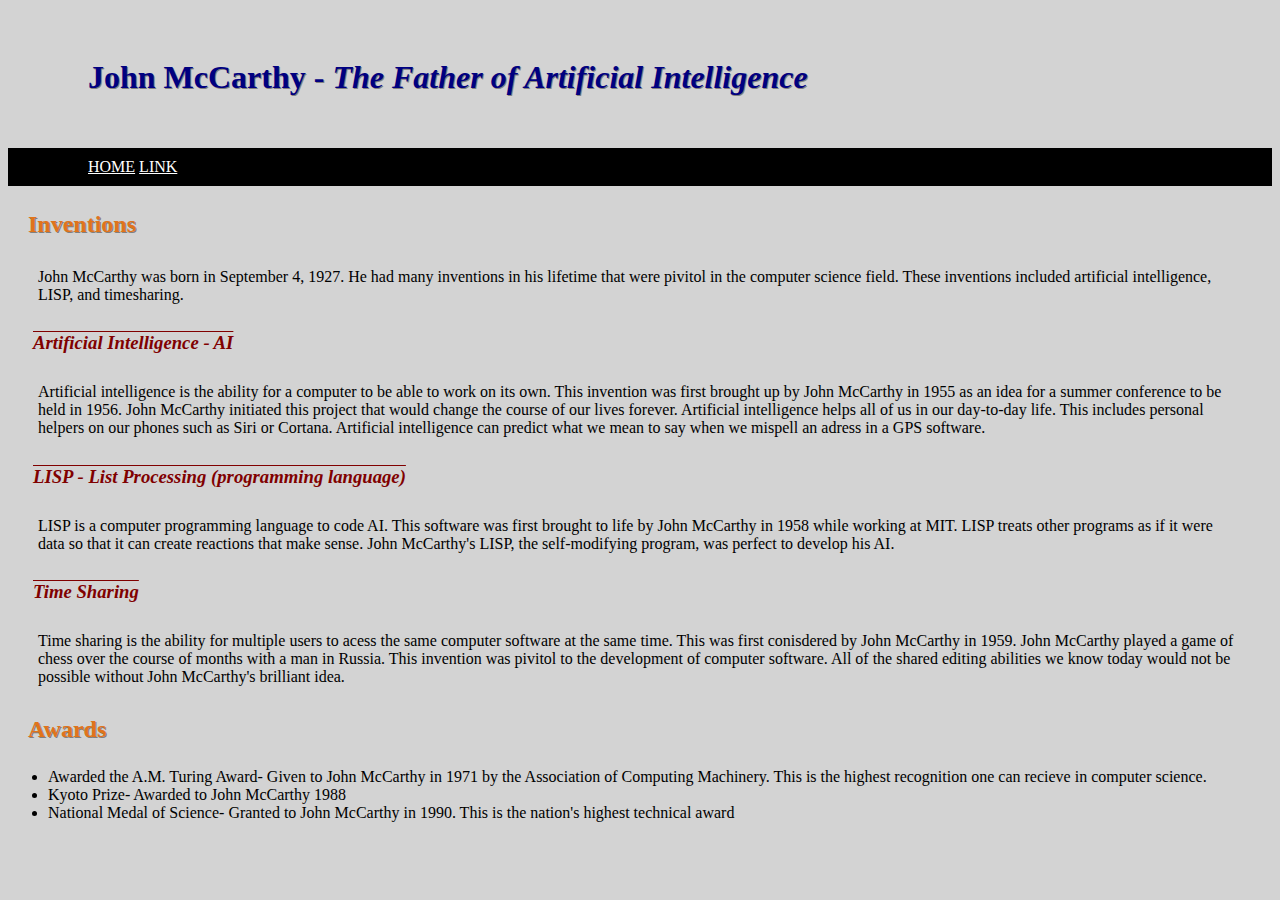
==== index.html @ 8bcbbfb1 "Updated website" ====
<!DOCTYPE html>
<html>
<head>
  <!-- Link your css file here -->
  <link rel="stylesheet" href="style.css">
  
  <!-- Create a title for your website tab -->
<title>John McCarthy</title>

</head>
<body>
  <div class="title">
    <h1>John McCarthy - <i>The Father of Artificial Intelligence</i></h1>
  </div>
  <div class="navigation">
    <a href="index.html">HOME</a>
    <a href="citation.html">LINK</a>
  </div>
  <div>
    <h2>Inventions</h2>
    <p>
      John McCarthy was born in September 4, 1927.
       He had many inventions in his lifetime that were pivitol in the computer science field.
      These inventions included artificial intelligence, LISP, and timesharing.
    </p>
    <div>
      <h3>Artificial Intelligence - AI</h3>
      <p>
        Artificial intelligence is the ability for a computer to be able to work on its own.
        This invention was first brought up by John McCarthy in 1955 as an idea for a summer conference to be held in 1956.
        John McCarthy initiated this project that would change the course of our lives forever.
        Artificial intelligence helps all of us in our day-to-day life. 
        This includes personal helpers on our phones such as Siri or Cortana.
        Artificial intelligence can predict what we mean to say when we mispell an adress in a GPS software.
      </p>
    </div>
    <div>
    <h3>LISP - List Processing (programming language)</h3>
    <p>
      LISP is a computer programming language to code AI.
      This software was first brought to life by John McCarthy in 1958 while working at MIT.
      LISP treats other programs as if it were data so that it can create reactions that make sense.
      John McCarthy's LISP, the self-modifying program, was perfect to develop his AI.
    </p>
    </div>
    <div>
      <h3>Time Sharing</h3>
      <p>
        Time sharing is the ability for multiple users to acess the same computer software at the same time.
        This was first conisdered by John McCarthy in 1959.
        John McCarthy played a game of chess over the course of months with a man in Russia.
        This invention was pivitol to the development of computer software.
        All of the shared editing abilities we know today would not be possible without John McCarthy's brilliant idea.
      </p>
    </div>
  </div>
  <div>
    <h2>Awards</h2>
    <ul>
      <li>Awarded the A.M. Turing Award- Given to John McCarthy in 1971 by the Association of Computing Machinery.
        This is the highest recognition one can recieve in computer science.
      </li>
      <li>Kyoto Prize- Awarded to John McCarthy 1988</li>
      <li>National Medal of Science- Granted to John McCarthy in 1990.
        This is the nation's highest technical award
      </li>
    </ul>
  </div>
  
  <!-- Link your script file here -->
  <script src="script.js"></script>
  
</body>
</html>
---- style.css ----
body {
  background-color: lightgrey;
}

h2 {
  padding: 5px 20px;
  color: rgb(224, 116, 27);
  text-shadow: 1px 1px gray;
}

h3{
  font-style: italic;
  color: maroon;
  text-decoration: overline;
  padding: 5px 25px;
}

p {
 padding: 5px 30px;
}

a {
  color: white;
}

.title {
  padding: 30px 80px;
  color:navy;
  text-shadow: 1px 1px gray;
}

.navigation{
  padding: 10px 80px;
  background-color: black;
}
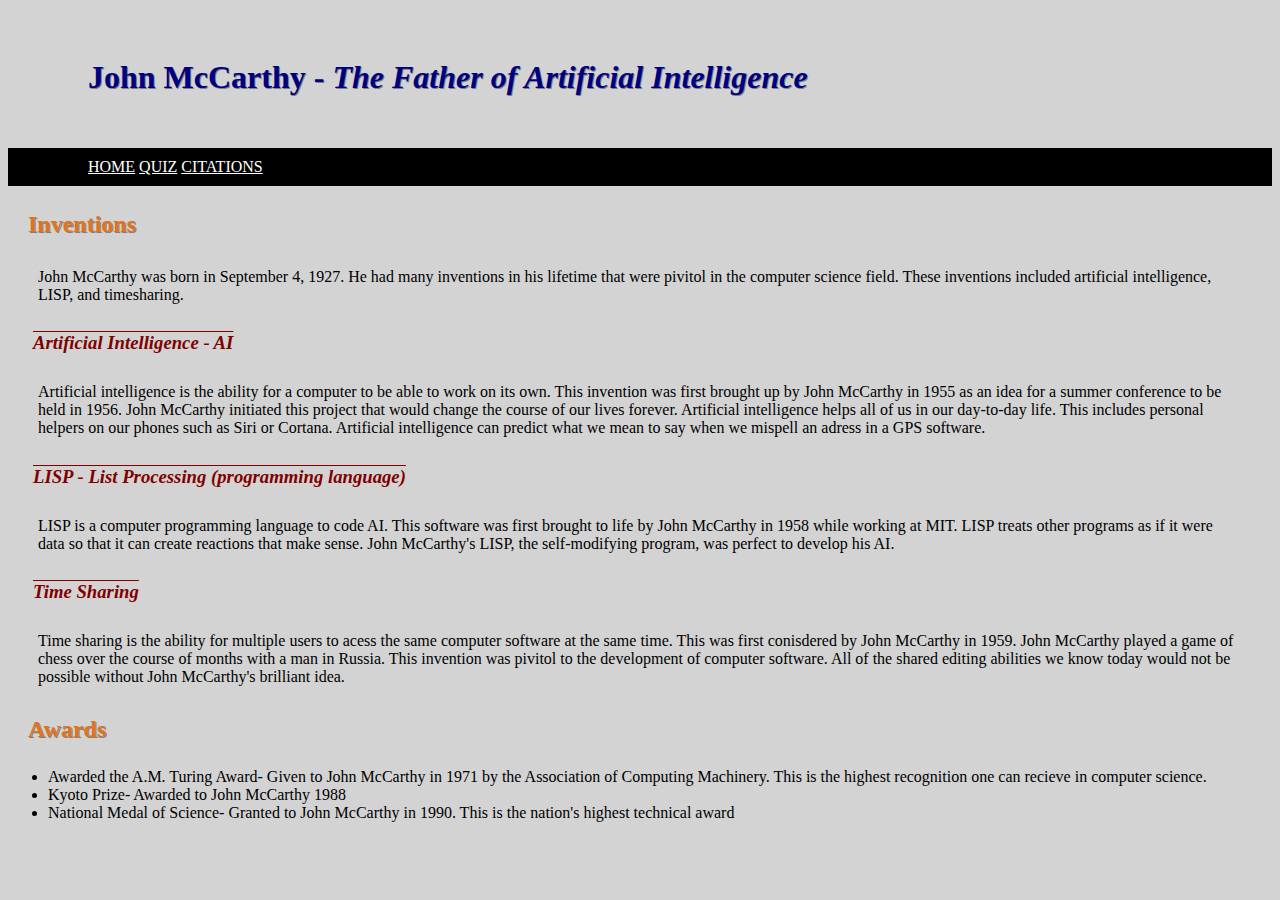
==== commit 2aa31cfa: "Updated Website" ====
--- a/index.html
+++ b/index.html
@@ -14,7 +14,8 @@
   </div>
   <div class="navigation">
     <a href="index.html">HOME</a>
-    <a href="citation.html">LINK</a>
+    <a href="quiz.html">QUIZ</a>
+    <a href="citation.html">CITATIONS</a>
   </div>
   <div>
     <h2>Inventions</h2>
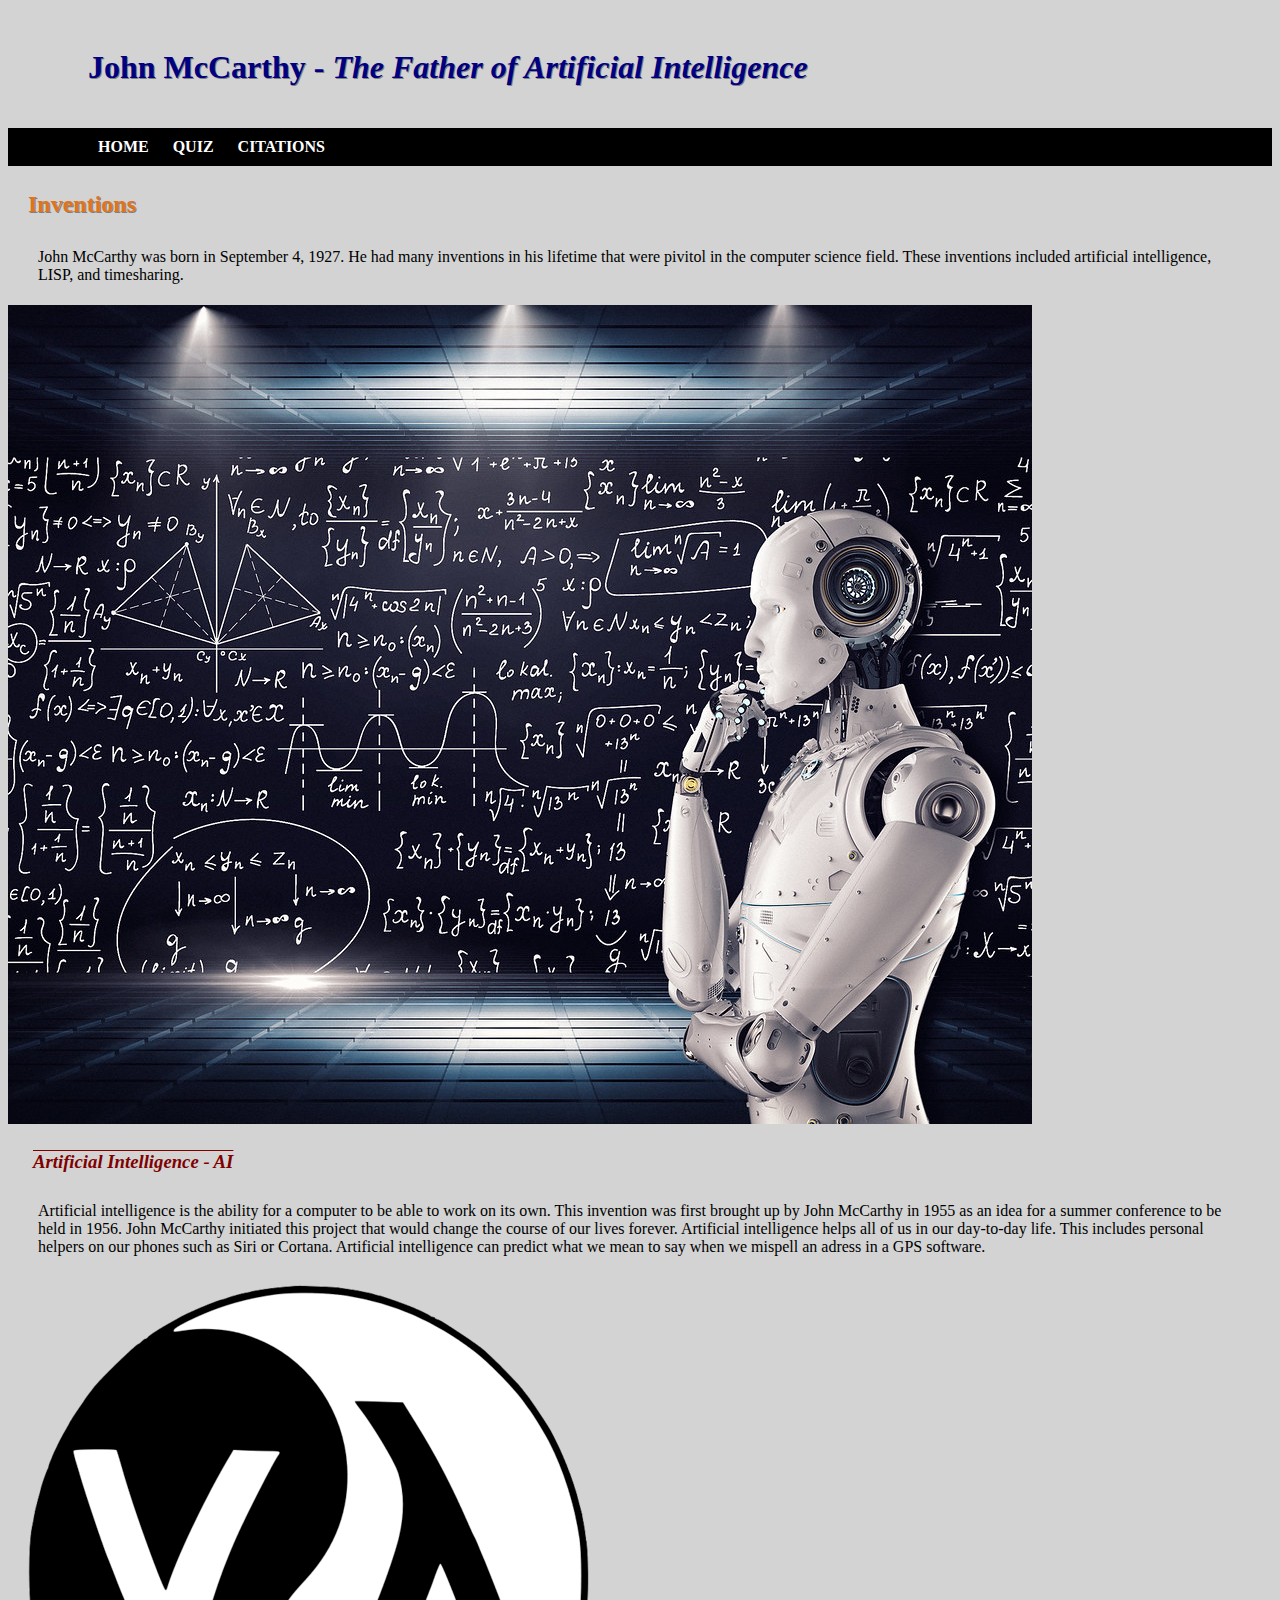
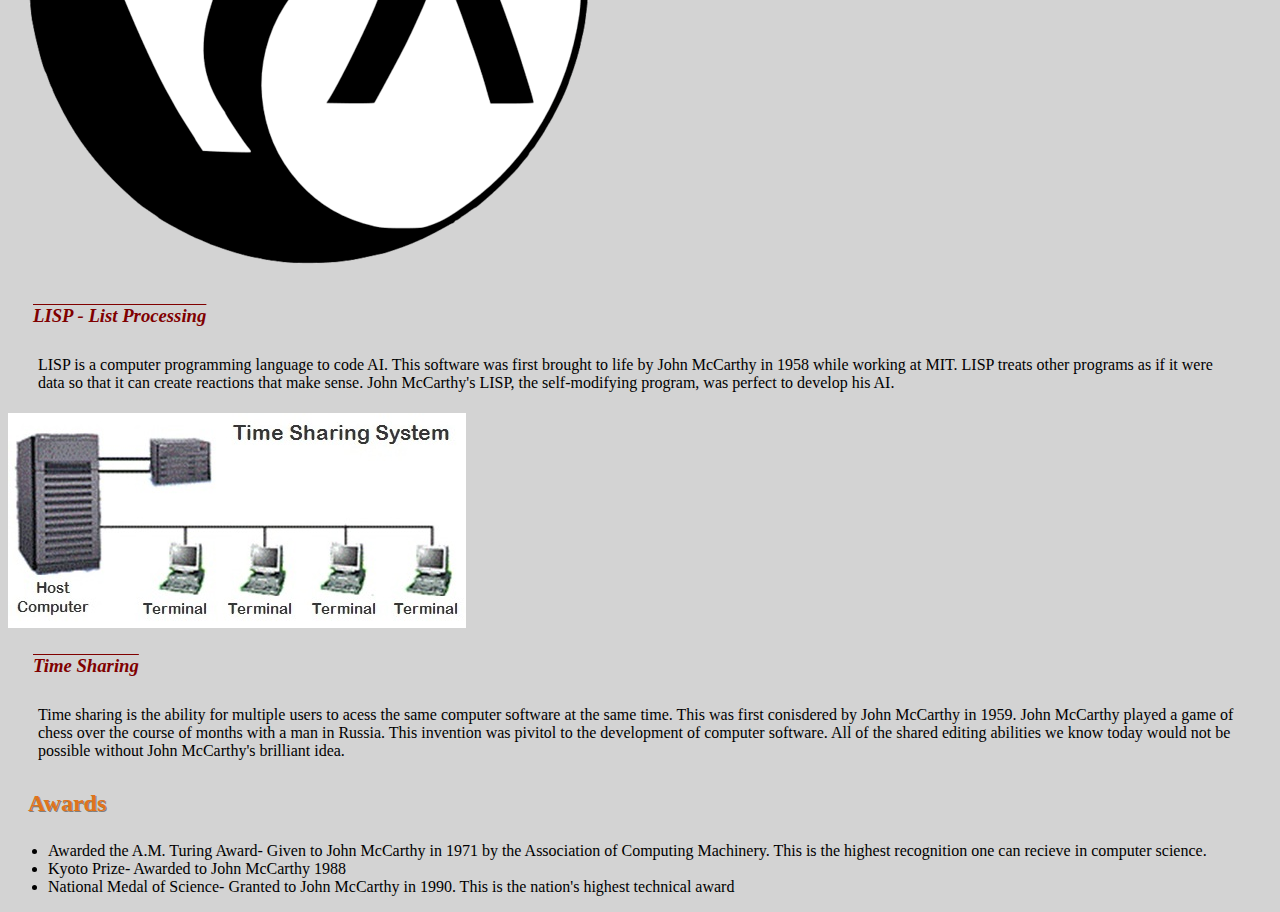
==== commit 7b6466f5: "Updated Website" ====
--- a/index.html
+++ b/index.html
@@ -13,9 +13,9 @@
     <h1>John McCarthy - <i>The Father of Artificial Intelligence</i></h1>
   </div>
   <div class="navigation">
-    <a href="index.html">HOME</a>
-    <a href="quiz.html">QUIZ</a>
-    <a href="citation.html">CITATIONS</a>
+    <a class="link" href="index.html">HOME</a>
+    <a class="link" href="quiz.html">QUIZ</a>
+    <a class="link" href="citation.html">CITATIONS</a>
   </div>
   <div>
     <h2>Inventions</h2>
@@ -25,6 +25,7 @@
       These inventions included artificial intelligence, LISP, and timesharing.
     </p>
     <div>
+      <img src="Resources/AI.jpg" alt="Robot trying to solve a math problem">
       <h3>Artificial Intelligence - AI</h3>
       <p>
         Artificial intelligence is the ability for a computer to be able to work on its own.
@@ -36,7 +37,8 @@
       </p>
     </div>
     <div>
-    <h3>LISP - List Processing (programming language)</h3>
+      <img src="Resources/LISP.png" alt="LISP logo">
+    <h3>LISP - List Processing</h3>
     <p>
       LISP is a computer programming language to code AI.
       This software was first brought to life by John McCarthy in 1958 while working at MIT.
@@ -45,6 +47,7 @@
     </p>
     </div>
     <div>
+      <img src="Resources/download.jpg" alt="Time sharing system">
       <h3>Time Sharing</h3>
       <p>
         Time sharing is the ability for multiple users to acess the same computer software at the same time.
--- a/style.css
+++ b/style.css
@@ -24,7 +24,7 @@
 }
 
 .title {
-  padding: 30px 80px;
+  padding: 20px 80px;
   color:navy;
   text-shadow: 1px 1px gray;
 }
@@ -33,3 +33,9 @@
   padding: 10px 80px;
   background-color: black;
 }
+
+.link{
+  padding:0px 10px;
+  font-weight:bold;
+  text-decoration:none;
+}
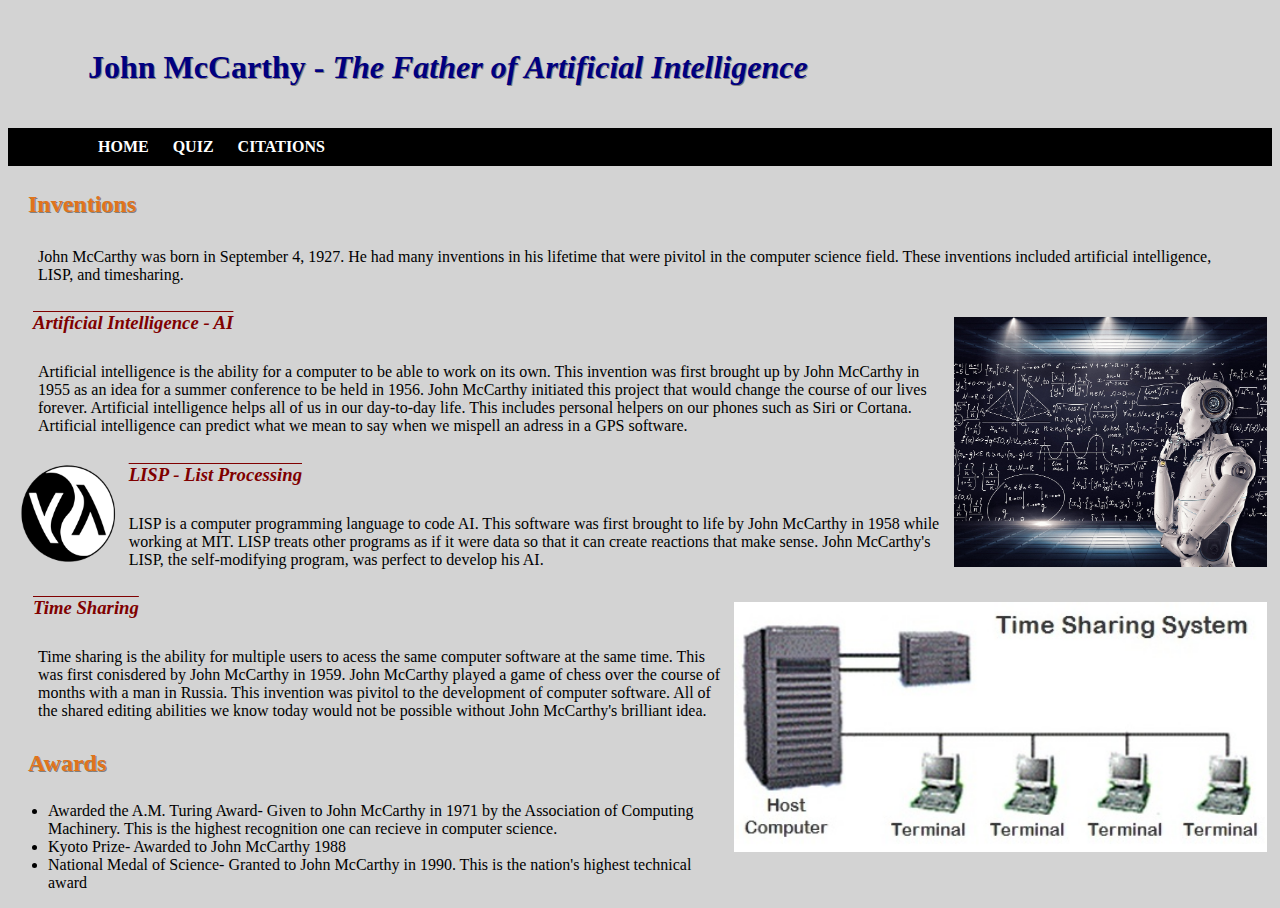
==== commit bd9b854e: "Updated website" ====
--- a/index.html
+++ b/index.html
@@ -25,7 +25,7 @@
       These inventions included artificial intelligence, LISP, and timesharing.
     </p>
     <div>
-      <img src="Resources/AI.jpg" alt="Robot trying to solve a math problem">
+      <img class="imgR" src="Resources/AI.jpg" alt="Robot trying to solve a math problem">
       <h3>Artificial Intelligence - AI</h3>
       <p>
         Artificial intelligence is the ability for a computer to be able to work on its own.
@@ -37,7 +37,7 @@
       </p>
     </div>
     <div>
-      <img src="Resources/LISP.png" alt="LISP logo">
+      <img class="imgL" src="Resources/LISP.png" alt="LISP logo">
     <h3>LISP - List Processing</h3>
     <p>
       LISP is a computer programming language to code AI.
@@ -47,7 +47,7 @@
     </p>
     </div>
     <div>
-      <img src="Resources/download.jpg" alt="Time sharing system">
+      <img class ="imgR" src="Resources/download.jpg" alt="Time sharing system">
       <h3>Time Sharing</h3>
       <p>
         Time sharing is the ability for multiple users to acess the same computer software at the same time.
--- a/style.css
+++ b/style.css
@@ -39,3 +39,15 @@
   font-weight:bold;
   text-decoration:none;
 }
+
+.imgR{
+  float:right;
+  height:250px;
+  padding:10px 5px;
+}
+
+.imgL{
+  float:left;
+  height: 100px;
+  padding:5px 10px;
+}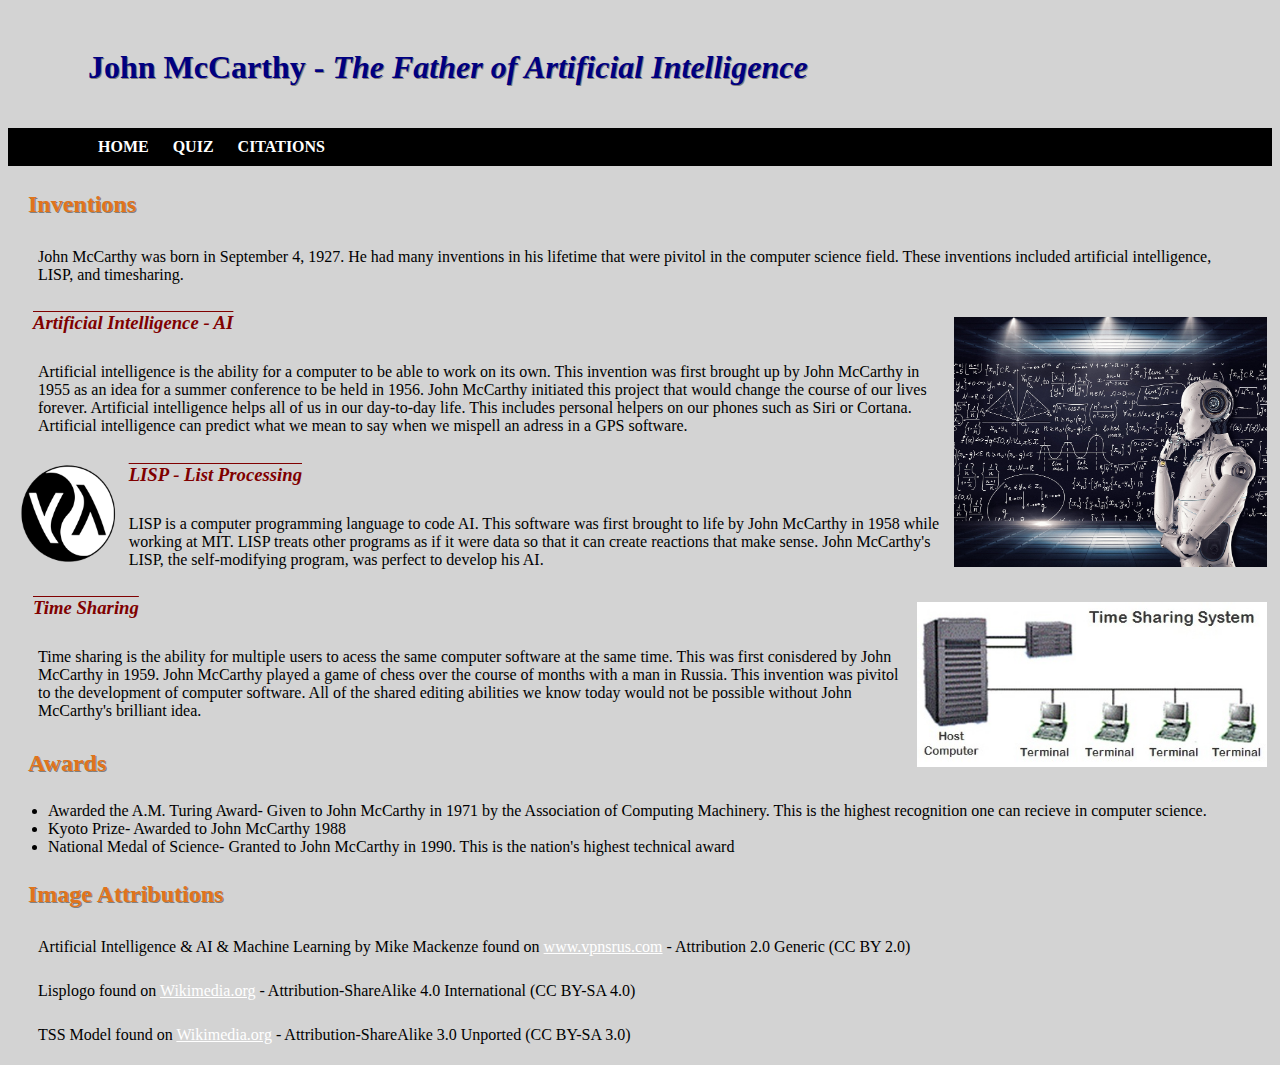
==== commit 0fe5c231: "Updated website and created quiz" ====
--- a/index.html
+++ b/index.html
@@ -26,6 +26,7 @@
     </p>
     <div>
       <img class="imgR" src="Resources/AI.jpg" alt="Robot trying to solve a math problem">
+
       <h3>Artificial Intelligence - AI</h3>
       <p>
         Artificial intelligence is the ability for a computer to be able to work on its own.
@@ -47,7 +48,7 @@
     </p>
     </div>
     <div>
-      <img class ="imgR" src="Resources/download.jpg" alt="Time sharing system">
+      <img class="imgR2" src="Resources/download.jpg" alt="Time sharing system">
       <h3>Time Sharing</h3>
       <p>
         Time sharing is the ability for multiple users to acess the same computer software at the same time.
@@ -70,7 +71,13 @@
       </li>
     </ul>
   </div>
-  
+  <div>
+    <h2>Image Attributions</h2>
+  <p> Artificial Intelligence & AI & Machine Learning by Mike Mackenze found on <a href="www.vpnsrus.com">www.vpnsrus.com</a> - Attribution 2.0 Generic (CC BY 2.0)</p>
+  <p> Lisplogo found on <a href="https://commons.wikimedia.org/wiki/File:Lisplogo.png"> Wikimedia.org</a> - Attribution-ShareAlike 4.0 International (CC BY-SA 4.0)</p>
+  <p> TSS Model found on <a href="https://commons.wikimedia.org/wiki/File:TSS_Model.jpg">Wikimedia.org</a> - Attribution-ShareAlike 3.0 Unported (CC BY-SA 3.0)</p>
+</div>
+
   <!-- Link your script file here -->
   <script src="script.js"></script>
   
--- a/style.css
+++ b/style.css
@@ -46,8 +46,34 @@
   padding:10px 5px;
 }
 
+.imgR2{
+  float:right;
+  padding:10px 5px;
+  width:350px;
+}
+
 .imgL{
   float:left;
   height: 100px;
   padding:5px 10px;
+}
+
+.quizButton{
+  background-color: white;
+  color: black;
+  border: 2px solid black;
+  padding: 15px 32px;
+  text-align: center;
+  text-decoration: none;
+  font-size: 16px;
+  margin: 4px 2px;
+  display:inline-block;
+}
+
+.question{
+  font-size: 24px;
+}
+
+.center{
+  margin= 0 auto;
 }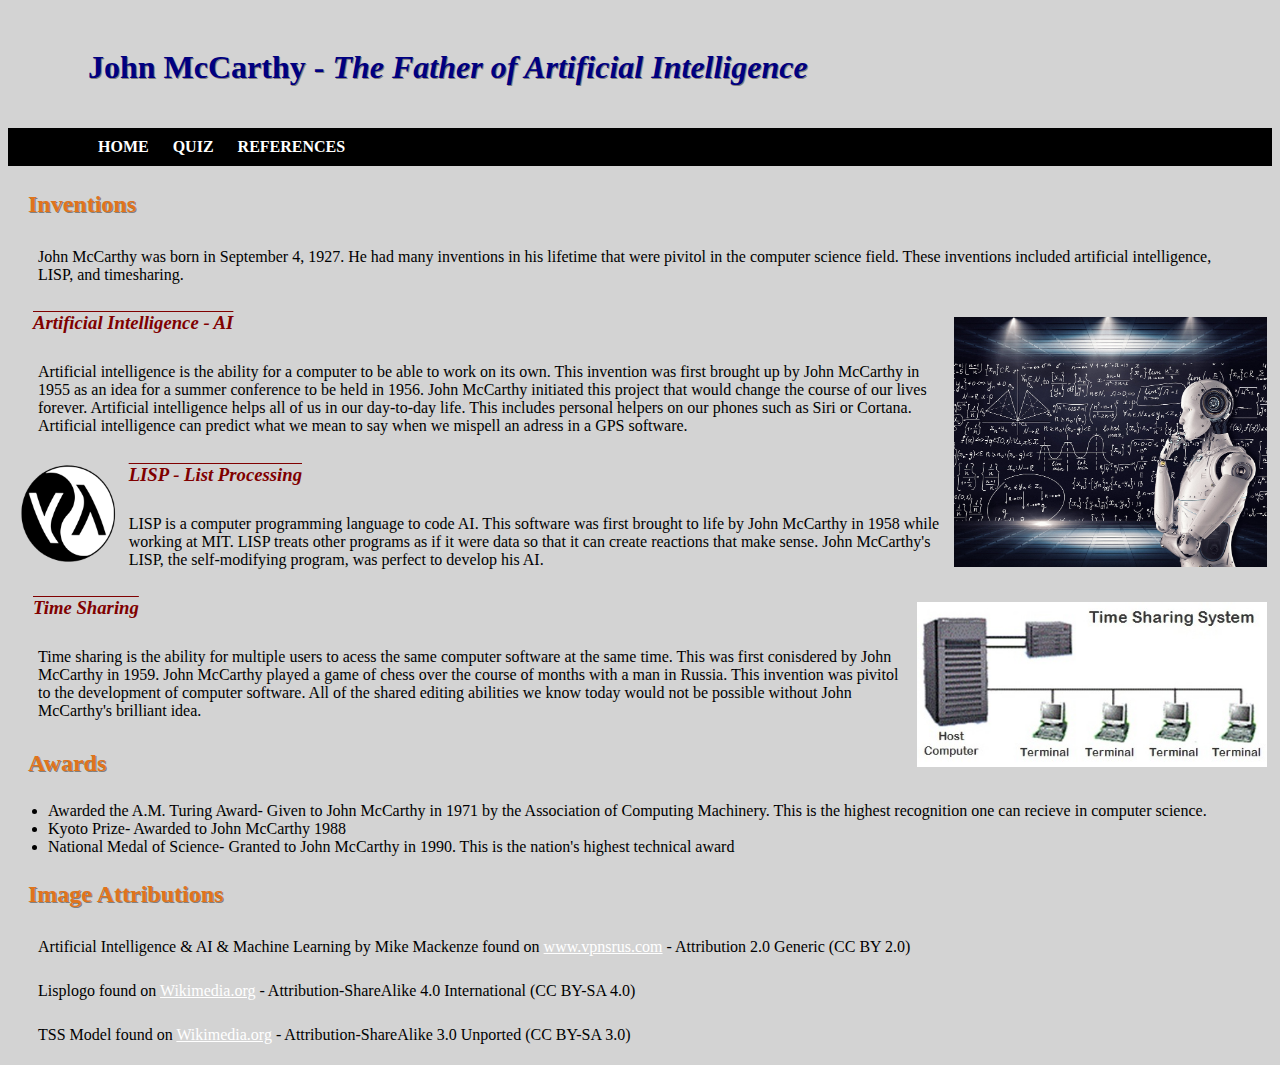
==== commit 1174cf90: "Created citations and updated website" ====
--- a/index.html
+++ b/index.html
@@ -15,7 +15,7 @@
   <div class="navigation">
     <a class="link" href="index.html">HOME</a>
     <a class="link" href="quiz.html">QUIZ</a>
-    <a class="link" href="citation.html">CITATIONS</a>
+    <a class="link" href="citation.html">REFERENCES</a>
   </div>
   <div>
     <h2>Inventions</h2>
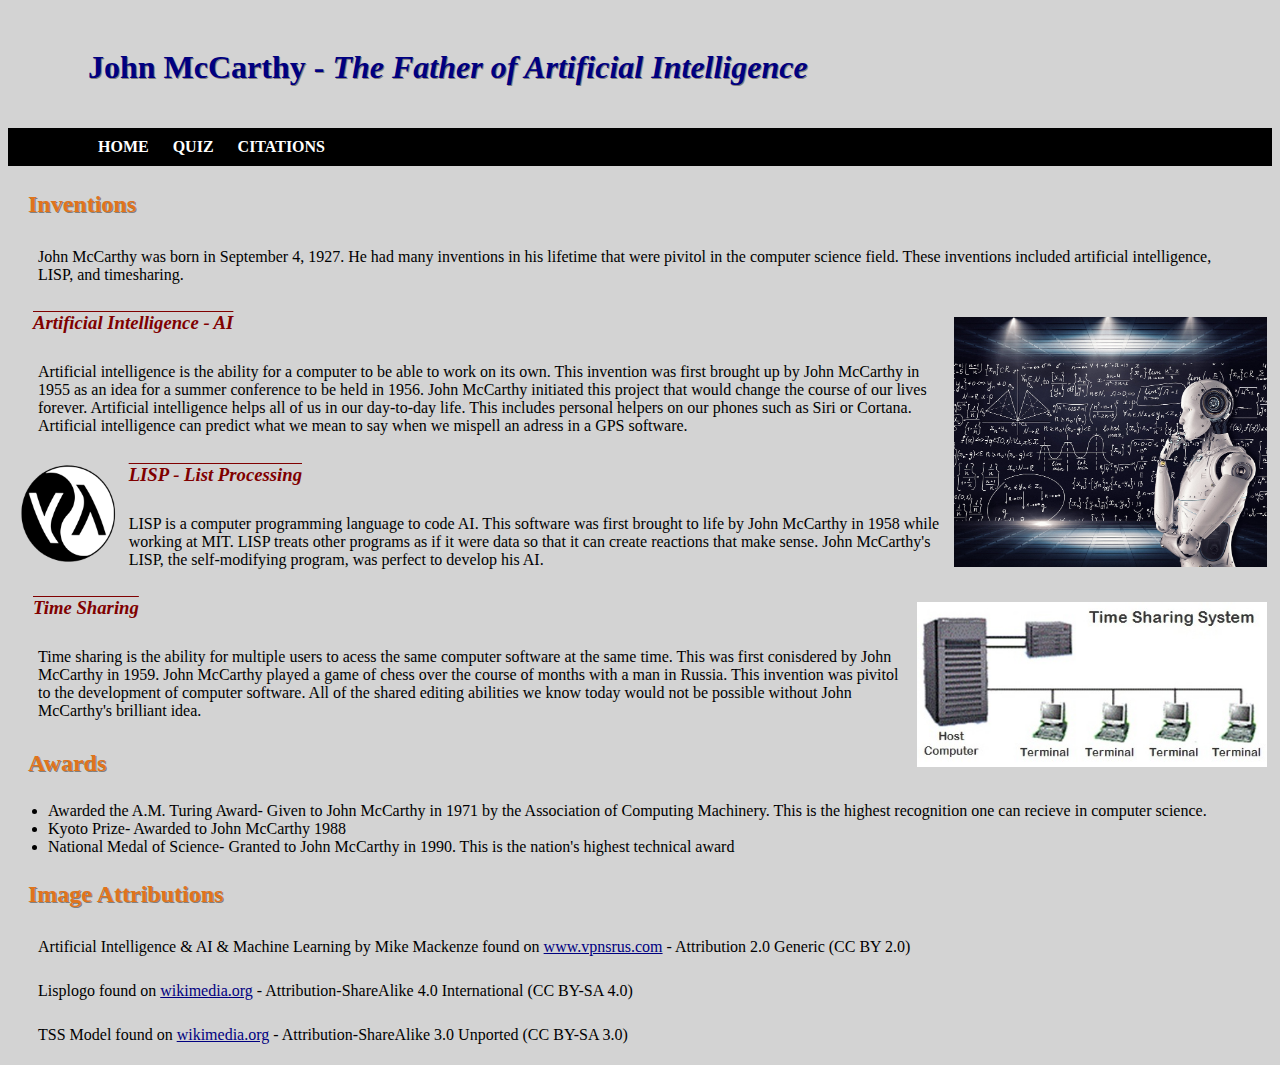
==== commit 09ee2007: "Finished up website" ====
--- a/index.html
+++ b/index.html
@@ -15,7 +15,7 @@
   <div class="navigation">
     <a class="link" href="index.html">HOME</a>
     <a class="link" href="quiz.html">QUIZ</a>
-    <a class="link" href="citation.html">REFERENCES</a>
+    <a class="link" href="citation.html">CITATIONS</a>
   </div>
   <div>
     <h2>Inventions</h2>
@@ -25,7 +25,7 @@
       These inventions included artificial intelligence, LISP, and timesharing.
     </p>
     <div>
-      <img class="imgR" src="Resources/AI.jpg" alt="Robot trying to solve a math problem">
+      <img class="imgR" src="Resources/AI.jpg" alt="Robot solving a math problem">
 
       <h3>Artificial Intelligence - AI</h3>
       <p>
@@ -48,7 +48,7 @@
     </p>
     </div>
     <div>
-      <img class="imgR2" src="Resources/download.jpg" alt="Time sharing system">
+      <img class="imgR2" src="Resources/download.jpg" alt="Timesharing system">
       <h3>Time Sharing</h3>
       <p>
         Time sharing is the ability for multiple users to acess the same computer software at the same time.
@@ -73,9 +73,9 @@
   </div>
   <div>
     <h2>Image Attributions</h2>
-  <p> Artificial Intelligence & AI & Machine Learning by Mike Mackenze found on <a href="www.vpnsrus.com">www.vpnsrus.com</a> - Attribution 2.0 Generic (CC BY 2.0)</p>
-  <p> Lisplogo found on <a href="https://commons.wikimedia.org/wiki/File:Lisplogo.png"> Wikimedia.org</a> - Attribution-ShareAlike 4.0 International (CC BY-SA 4.0)</p>
-  <p> TSS Model found on <a href="https://commons.wikimedia.org/wiki/File:TSS_Model.jpg">Wikimedia.org</a> - Attribution-ShareAlike 3.0 Unported (CC BY-SA 3.0)</p>
+  <p> Artificial Intelligence & AI & Machine Learning by Mike Mackenze found on <a class="cc" href="www.vpnsrus.com">www.vpnsrus.com</a> - Attribution 2.0 Generic (CC BY 2.0)</p>
+  <p> Lisplogo found on <a class ="cc" href="https://commons.wikimedia.org/wiki/File:Lisplogo.png"> wikimedia.org</a> - Attribution-ShareAlike 4.0 International (CC BY-SA 4.0)</p>
+  <p> TSS Model found on <a class="cc" href="https://commons.wikimedia.org/wiki/File:TSS_Model.jpg">wikimedia.org</a> - Attribution-ShareAlike 3.0 Unported (CC BY-SA 3.0)</p>
 </div>
 
   <!-- Link your script file here -->
--- a/style.css
+++ b/style.css
@@ -21,6 +21,10 @@
 
 a {
   color: white;
+}
+
+.cc{
+  color:navy;
 }
 
 .title {
@@ -61,13 +65,14 @@
 .quizButton{
   background-color: white;
   color: black;
+  width: 110px;
+  height: 50px;
   border: 2px solid black;
-  padding: 15px 32px;
+  
   text-align: center;
   text-decoration: none;
   font-size: 16px;
   margin: 4px 2px;
-  display:inline-block;
 }
 
 .question{
@@ -75,5 +80,9 @@
 }
 
 .center{
-  margin= 0 auto;
+  width: 700px;
+    display: flex;
+    flex-wrap: wrap;
+    justify-content: space-around;
+    margin: 0 auto;
 }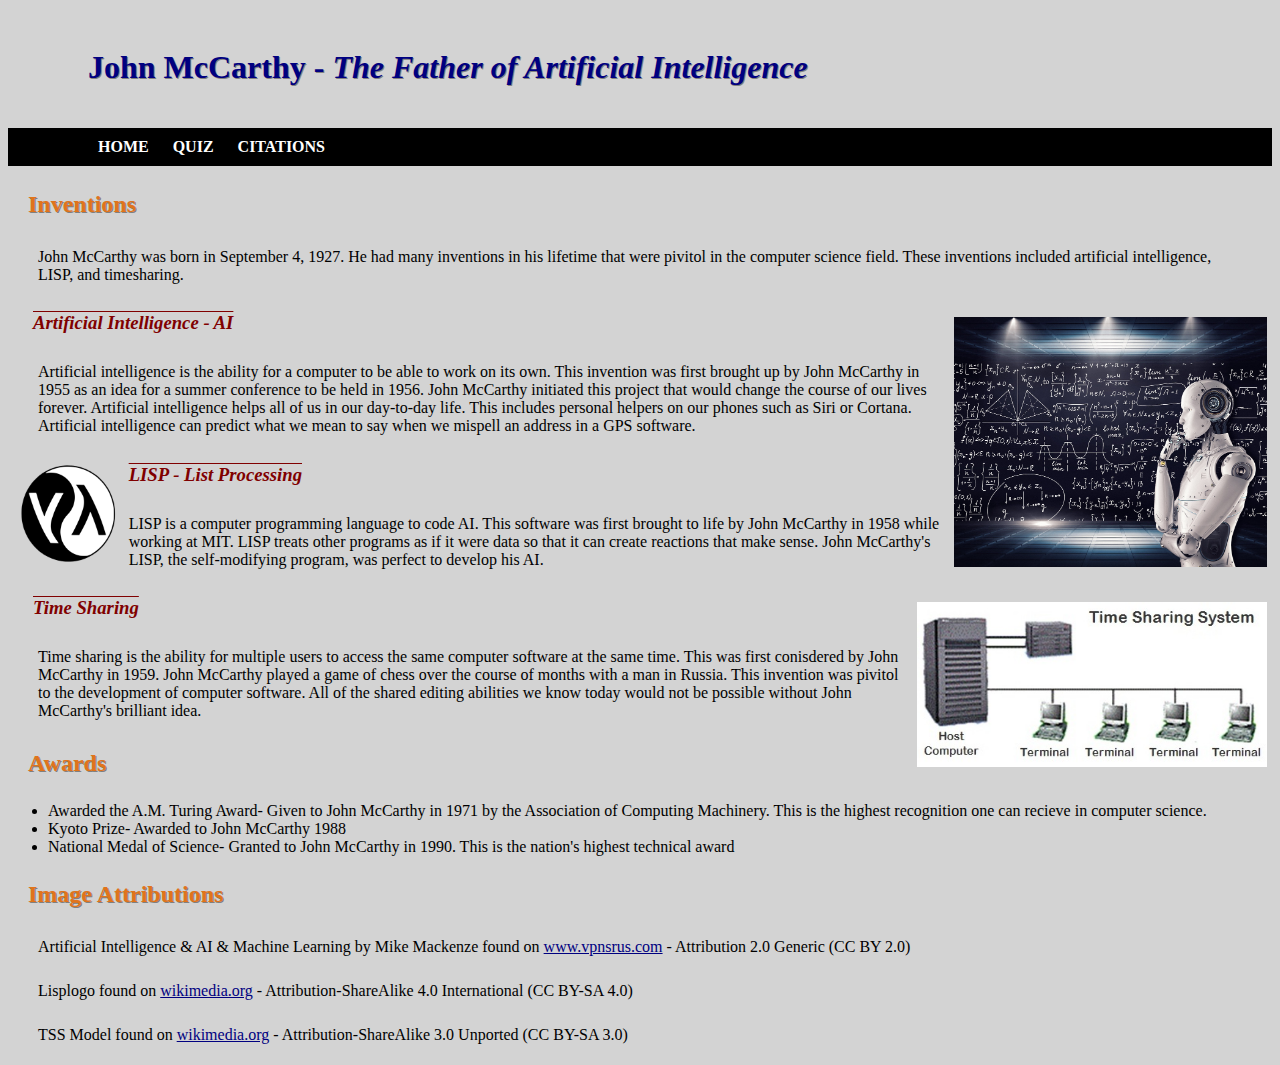
==== commit 94af9e8b: "Corrected spelling errors" ====
--- a/index.html
+++ b/index.html
@@ -34,7 +34,7 @@
         John McCarthy initiated this project that would change the course of our lives forever.
         Artificial intelligence helps all of us in our day-to-day life. 
         This includes personal helpers on our phones such as Siri or Cortana.
-        Artificial intelligence can predict what we mean to say when we mispell an adress in a GPS software.
+        Artificial intelligence can predict what we mean to say when we mispell an address in a GPS software.
       </p>
     </div>
     <div>
@@ -51,7 +51,7 @@
       <img class="imgR2" src="Resources/download.jpg" alt="Timesharing system">
       <h3>Time Sharing</h3>
       <p>
-        Time sharing is the ability for multiple users to acess the same computer software at the same time.
+        Time sharing is the ability for multiple users to access the same computer software at the same time.
         This was first conisdered by John McCarthy in 1959.
         John McCarthy played a game of chess over the course of months with a man in Russia.
         This invention was pivitol to the development of computer software.
